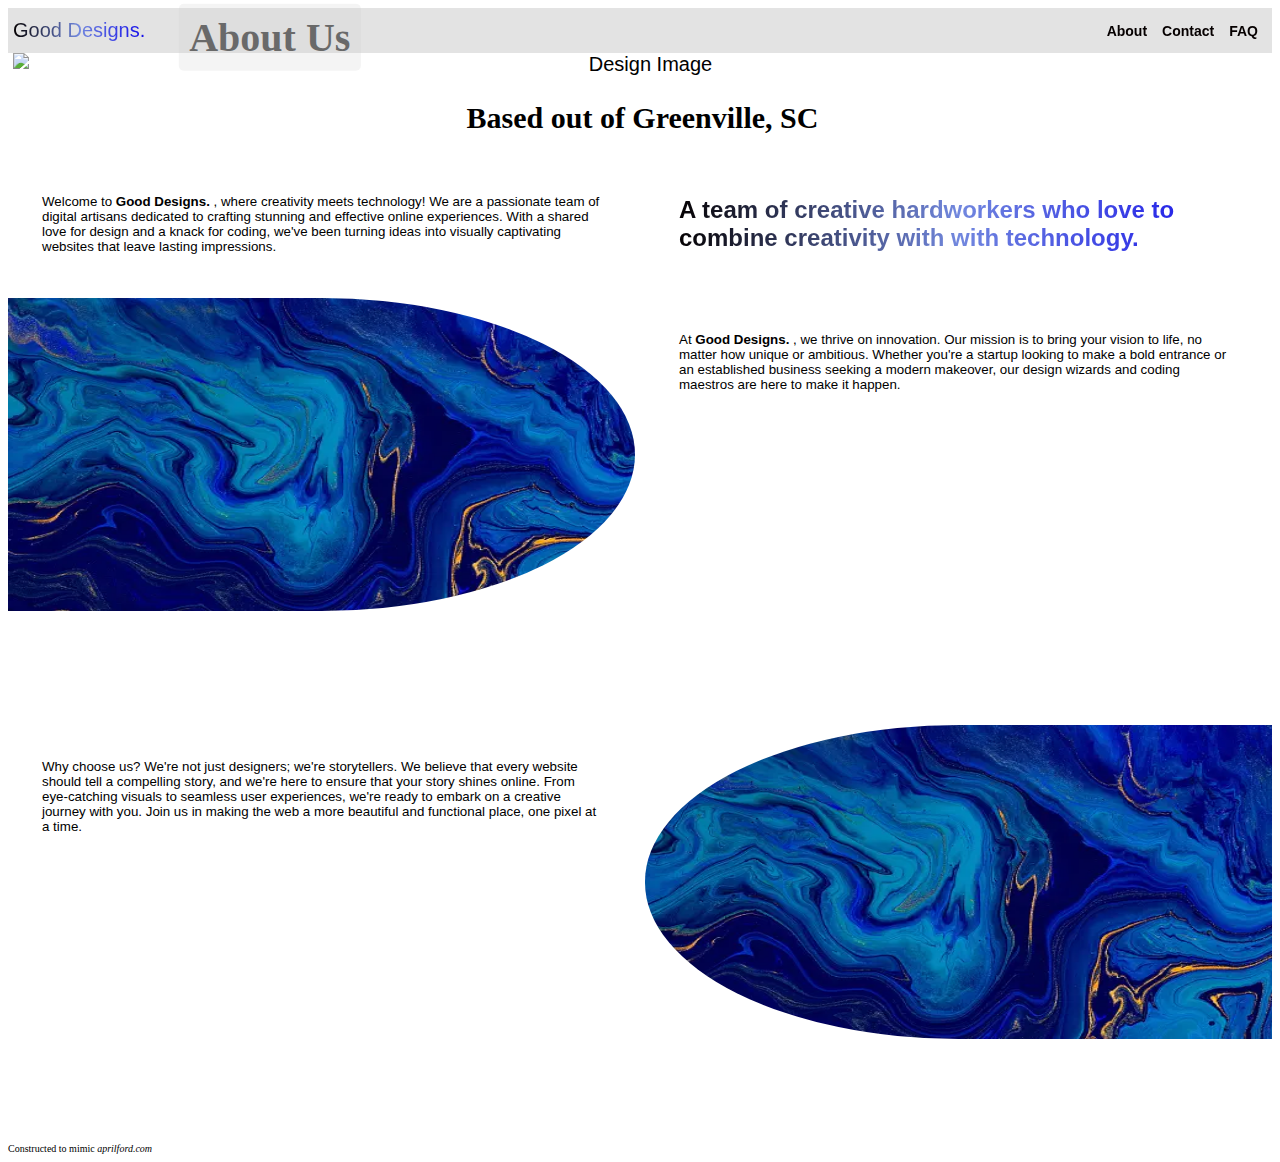
==== about.html @ 161c0986 "Layout is finished, need to update for responsive nature." ====
<!DOCTYPE html>
<html lang="en">
<head>
    <meta charset="UTF-8">
    <meta name="viewport" content="width=device-width, initial-scale=1.0">
    <title>Document</title>
    <link rel="stylesheet" type="text/css" href="./styles/style.css">
</head>
<body>
    <header>
    <nav class="vgd"> <div><a href="./index.html" class="vvv">Good Designs.</a></div>
        <ul class="ul1">
            <li><a href="./about.html">About</a></li>  
            <li><a href="./contact.html">Contact</a></li>  
            <li><a href="./FAQ.html">FAQ</a></li>  
            </ul>
    </nav>
</header>
<main>
    <div class="image-container">
        <img src="images/brad-knight-huWlb1NP67w-unsplash.jpg" class="image1" alt="Design Image">
        <div class="captions">
            <h1>About Us</h1>
            </div>  
            <h2>Based out of Greenville, SC</h2>
        
    </div>


<span class="grid-container">
<p class="para4">Welcome to <strong>Good Designs.</strong> , where creativity meets technology! We are a passionate team of digital artisans dedicated to crafting stunning and effective online experiences. With a shared love for design and a knack for coding, we've been turning ideas into visually captivating websites that leave lasting impressions.</p>
<p class="para1">A team of creative hardworkers who love to combine creativity with with technology.</p>
<img src="images/istockphoto-1162167657-170667a.webp" class="image2"/>
<p class="para4">At <strong>Good Designs.</strong> , we thrive on innovation. Our mission is to bring your vision to life, no matter how unique or ambitious. Whether you're a startup looking to make a bold entrance or an established business seeking a modern makeover, our design wizards and coding maestros are here to make it happen.</p>
<p class="para4">Why choose us? We're not just designers; we're storytellers. We believe that every website should tell a compelling story, and we're here to ensure that your story shines online. From eye-catching visuals to seamless user experiences, we're ready to embark on a creative journey with you. Join us in making the web a more beautiful and functional place, one pixel at a time.</p>
<img src="images/istockphoto-1162167657-170667a.webp" class="image3"/>
</span>
</main>
<footer> Constructed to mimic <em>aprilford.com</em></footer>
</body>
<script src="./scripts/scripts.js"></script>
</html>
---- styles/style.css ----
body {
    display: flex;
    flex-direction: column;
    z-index: 5;
    }

footer {
    text-align: left;
    font-size: 10px;
}

h1 {
    text-align: center;
    size: 4rem;
    position: relative; 
    top: 50%; 
    left: 50%; 
    transform: translate(-50%, -85%); 
    padding: 10px;
    border-radius: 5px;
    z-index: 1;
    font-family: cursive;
    background-color: rgba(200, 200, 200,20%);
    font-size: 2em;
    
}

h2 {
    position: relative;
    z-index: 2;
    font-family: cursive;
    font-size: 1.5em;
    text-align: center;
    
}

nav {
    display: flex;
    justify-content: space-between;
    align-items: center;
    background-color: rgba(200, 200, 200,50%);
    color: rgb(0, 0, 0);
    font-weight: bolder;
    height:45px;
}

div{
    margin-left: 5px;
    font-family:'Segoe UI', Tahoma, Geneva, Verdana, sans-serif;
    font-size: 20px;
    font-weight:500;
}

span div {
    display:grid;
    grid-template-columns: repeat(1fr);
    gap: 10px;
}

.ul1 {
    list-style: none;
    margin: 0;
    padding: 10px; 
    color: rgb(12, 0, 0);
    display:flex;
    font-weight: none;
    font-family:'Segoe UI', Tahoma, Geneva, Verdana, sans-serif;
    font-size: 14px;
}

.ul1 li {
    margin-right: 15px;
}

nav a {
    text-decoration: none;
    color: rgb(6, 0, 0);
    justify-content: space-between;
    
}

.ul1 li:last-child {
    margin-right: 4px;
}



.image1 {
    width: 100%;
    height: auto;
    display: block;
}


main {
    flex-grow: 1;
    display: inline;
}

header {
    position: sticky;
    z-index: 99;
    top: 0;
    justify-content: flex-end;
}

.grid-container {
    display:grid;
    grid-template-columns: repeat(2, 1fr);
    gap: 10px;
}

.para1 {
    background-color:white;
    padding:4px;
    margin: 30px;
    align-self: center;
    font-size: x-large;
    background-image: linear-gradient(to right, #040000,rgb(114, 136, 222), #1009eb);
    -webkit-background-clip: text;
    color: transparent;
    font-weight: 700;
    font-family: Arial, Helvetica, sans-serif;
}

.para2 {
    padding:4px;
    margin: 30px;
    font-size: small;
    font-family:'Gill Sans', 'Gill Sans MT', Calibri, 'Trebuchet MS', sans-serif ;

}

.para4 {
    font-family:'Gill Sans', 'Gill Sans MT', Calibri, 'Trebuchet MS', sans-serif ;
    padding:4px;
    margin: 30px;
    font-size: smaller;

}

.image2 {
    border-top-right-radius: 50%;
    border-bottom-right-radius: 50%;
    width: 100%;
    height: 75%;
}

.image3 {
    border-top-left-radius: 50%;
    border-bottom-left-radius: 50%;
    width: 100%;
    height: 75%;
}


@media screen and (max-width: 475px) {
    
    .grid-container{
        display:grid;
        grid-template-columns: repeat(1, 1fr);
        gap: 10px;

    }
    .image-container {
        text-align: center;
    }

    h1,
    h2 {
        position: relative;
        text-align: center;
        padding: 10px;
        border-radius: 5px;
        z-index: 1;
        font-family: cursive;
        font-size: 1.5em; 
        background-color: rgba(200, 200, 200, 20%);
        width: 100%; 
    }

.captions {
        position: relative;
        text-align: left;
    }

    
.captions div {
        margin-top: 20px; 
    }

    
.para1 {
        font-size: medium;
    }

.para2,
.para4 {
        font-size: small;
    }

    
 nav {    
        align-items: center;
    }

.ul1 {
        text-align: center;
    }
}


.image-container {
    position: relative;
    text-align: center;
}




.captions {
    position: absolute;
    top: 50%;
    left: 20%;
    transform: translate(-50%, -50%);
    text-align: left;
    color: rgb(10, 10, 10);
    z-index: 1;
}

.vvv { background-image: linear-gradient(to right, #040000,rgb(114, 136, 222), #1009eb);
    -webkit-background-clip: text;
    color: transparent;}
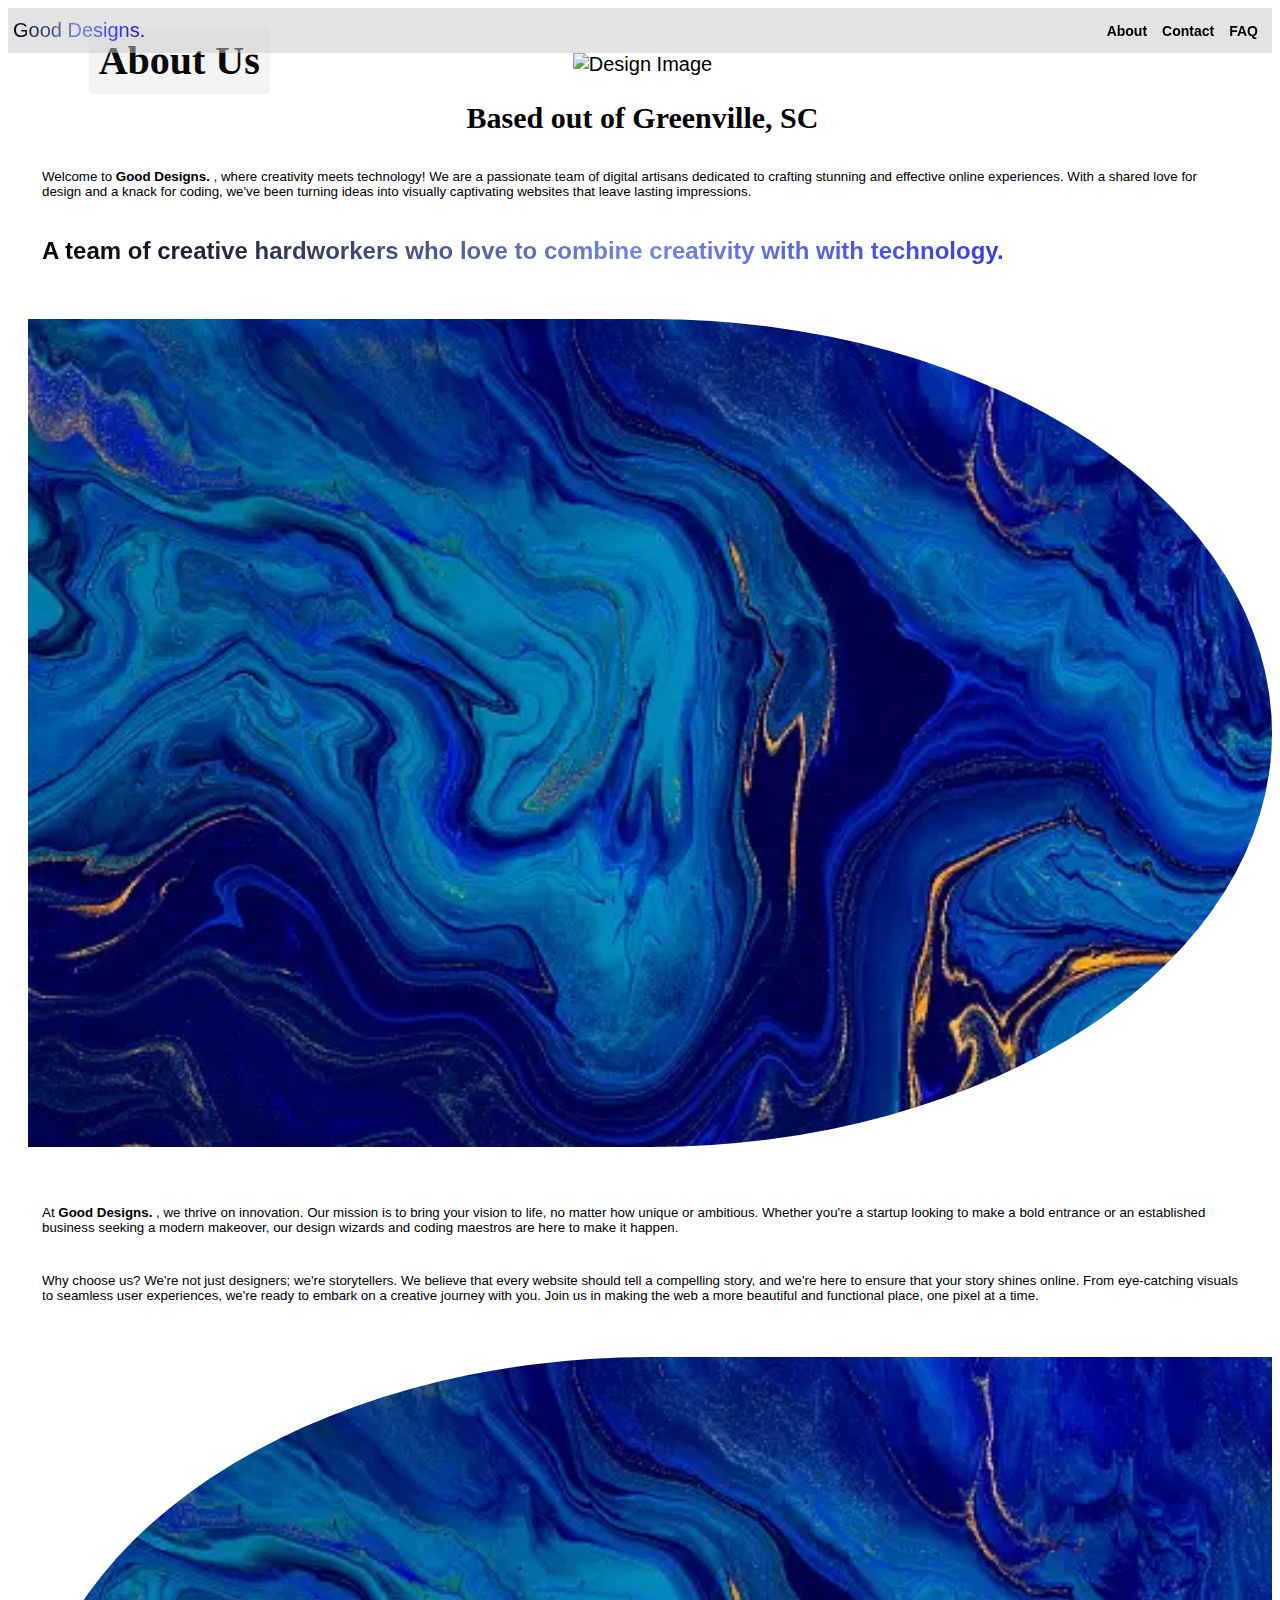
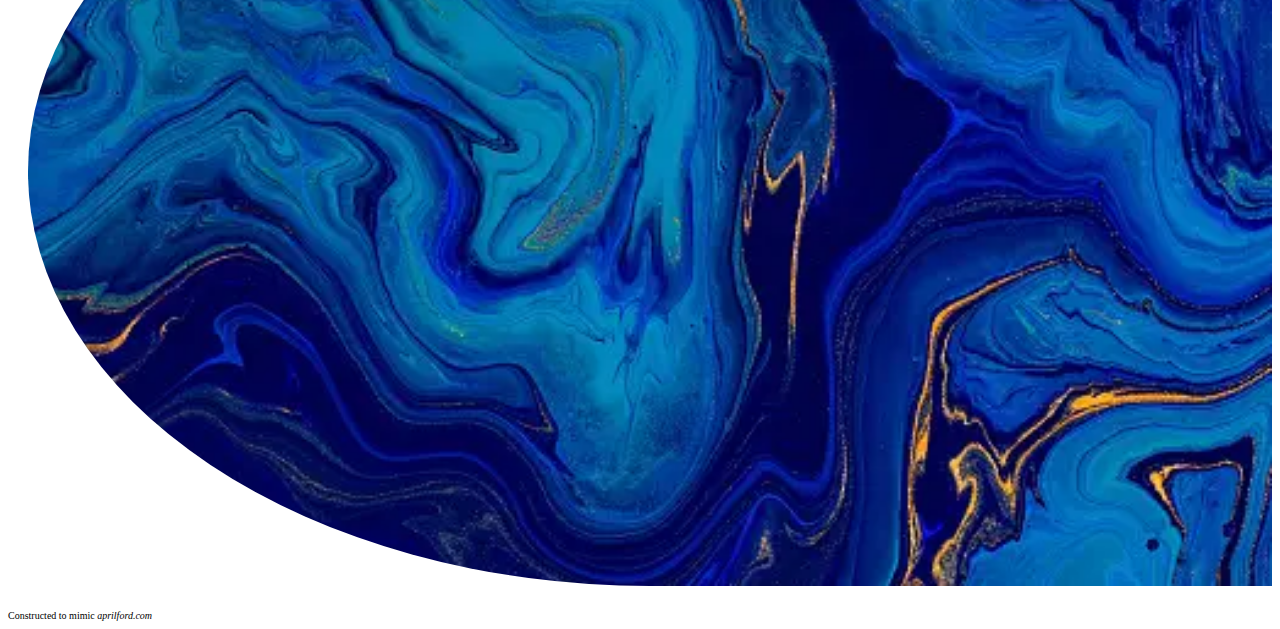
==== commit 6dd1f356: "Added JS input form" ====
--- a/about.html
+++ b/about.html
@@ -1,42 +1,67 @@
 <!DOCTYPE html>
 <html lang="en">
-<head>
-    <meta charset="UTF-8">
-    <meta name="viewport" content="width=device-width, initial-scale=1.0">
+  <head>
+    <meta charset="UTF-8" />
+    <meta name="viewport" content="width=device-width, initial-scale=1.0" />
     <title>Document</title>
-    <link rel="stylesheet" type="text/css" href="./styles/style.css">
-</head>
-<body>
+    <link rel="stylesheet" type="text/css" href="./styles/style.css" />
+  </head>
+  <body>
     <header>
-    <nav class="vgd"> <div><a href="./index.html" class="vvv">Good Designs.</a></div>
+      <nav class="vgd">
+        <div><a href="./index.html" class="vvv">Good Designs.</a></div>
         <ul class="ul1">
-            <li><a href="./about.html">About</a></li>  
-            <li><a href="./contact.html">Contact</a></li>  
-            <li><a href="./FAQ.html">FAQ</a></li>  
-            </ul>
-    </nav>
-</header>
-<main>
-    <div class="image-container">
-        <img src="images/brad-knight-huWlb1NP67w-unsplash.jpg" class="image1" alt="Design Image">
+          <li><a href="./about.html">About</a></li>
+          <li><a href="./contact.html">Contact</a></li>
+          <li><a href="./FAQ.html">FAQ</a></li>
+        </ul>
+      </nav>
+    </header>
+    <main>
+      <div class="image-container">
+        <img
+          src="images/brad-knight-huWlb1NP67w-unsplash.jpg"
+          class="image1"
+          alt="Design Image"
+        />
         <div class="captions">
-            <h1>About Us</h1>
-            </div>  
-            <h2>Based out of Greenville, SC</h2>
-        
-    </div>
+          <h1>About Us</h1>
+        </div>
+        <h2>Based out of Greenville, SC</h2>
+      </div>
 
-
-<span class="grid-container">
-<p class="para4">Welcome to <strong>Good Designs.</strong> , where creativity meets technology! We are a passionate team of digital artisans dedicated to crafting stunning and effective online experiences. With a shared love for design and a knack for coding, we've been turning ideas into visually captivating websites that leave lasting impressions.</p>
-<p class="para1">A team of creative hardworkers who love to combine creativity with with technology.</p>
-<img src="images/istockphoto-1162167657-170667a.webp" class="image2"/>
-<p class="para4">At <strong>Good Designs.</strong> , we thrive on innovation. Our mission is to bring your vision to life, no matter how unique or ambitious. Whether you're a startup looking to make a bold entrance or an established business seeking a modern makeover, our design wizards and coding maestros are here to make it happen.</p>
-<p class="para4">Why choose us? We're not just designers; we're storytellers. We believe that every website should tell a compelling story, and we're here to ensure that your story shines online. From eye-catching visuals to seamless user experiences, we're ready to embark on a creative journey with you. Join us in making the web a more beautiful and functional place, one pixel at a time.</p>
-<img src="images/istockphoto-1162167657-170667a.webp" class="image3"/>
-</span>
-</main>
-<footer> Constructed to mimic <em>aprilford.com</em></footer>
-</body>
-<script src="./scripts/scripts.js"></script>
-</html>+      <span class="grid-container">
+        <p class="para4">
+          Welcome to <strong>Good Designs.</strong> , where creativity meets
+          technology! We are a passionate team of digital artisans dedicated to
+          crafting stunning and effective online experiences. With a shared love
+          for design and a knack for coding, we've been turning ideas into
+          visually captivating websites that leave lasting impressions.
+        </p>
+        <p class="para1">
+          A team of creative hardworkers who love to combine creativity with
+          with technology.
+        </p>
+        <img src="images/istockphoto-1162167657-170667a.webp" class="image2" />
+        <p class="para4">
+          At <strong>Good Designs.</strong> , we thrive on innovation. Our
+          mission is to bring your vision to life, no matter how unique or
+          ambitious. Whether you're a startup looking to make a bold entrance or
+          an established business seeking a modern makeover, our design wizards
+          and coding maestros are here to make it happen.
+        </p>
+        <p class="para4">
+          Why choose us? We're not just designers; we're storytellers. We
+          believe that every website should tell a compelling story, and we're
+          here to ensure that your story shines online. From eye-catching
+          visuals to seamless user experiences, we're ready to embark on a
+          creative journey with you. Join us in making the web a more beautiful
+          and functional place, one pixel at a time.
+        </p>
+        <img src="images/istockphoto-1162167657-170667a.webp" class="image3" />
+      </span>
+    </main>
+    <footer>Constructed to mimic <em>aprilford.com</em></footer>
+  </body>
+  <script src="./scripts/scripts.js"></script>
+</html>
--- a/styles/style.css
+++ b/styles/style.css
@@ -1,234 +1,262 @@
-
 body {
+  z-index: 5;
+}
+
+footer {
+  text-align: left;
+  font-size: 10px;
+}
+
+h1 {
+  text-align: center;
+  size: 4rem;
+  top: 50%;
+  left: 50%;
+  transform: translate(-50%, -50%);
+  padding: 10px;
+  border-radius: 5px;
+  z-index: 1;
+  font-family: cursive;
+  background-color: rgba(200, 200, 200, 20%);
+  font-size: 2em;
+}
+
+input {
+  text-align: center;
+}
+.modal {
+  display: none;
+  position: fixed;
+  top: 0;
+  left: 0;
+  width: 100%;
+  height: 100%;
+  background-color: rgba(17, 126, 235, 0.75); /* Semi-transparent background */
+}
+
+.modal-content {
+  background-color: #ada7a7d9;
+  width: 100%;
+  max-width: 400px;
+  margin: 10% auto;
+  padding: 20px;
+  position: relative;
+  top: 50%;
+  transform: translateY(-50%);
+  text-align: center;
+  box-shadow: 0 4px 8px rgba(0, 0, 0, 0.2);
+}
+
+.message-box {
+  background-color: rgba(17, 126, 235, 0.75);
+  color: white;
+}
+
+.close {
+  position: absolute;
+  top: 10px;
+  left: 10px;
+}
+
+h2 {
+  position: relative;
+  z-index: 2;
+  font-family: cursive;
+  font-size: 1.5em;
+  text-align: center;
+}
+
+nav {
+  display: flex;
+  justify-content: space-between;
+  align-items: center;
+  background-color: rgba(200, 200, 200, 50%);
+  color: rgb(0, 0, 0);
+  font-weight: bolder;
+  height: 45px;
+}
+
+div {
+  margin-left: 5px;
+  font-family: "Segoe UI", Tahoma, Geneva, Verdana, sans-serif;
+  font-size: 20px;
+  font-weight: 500;
+}
+
+.ul1 {
+  list-style: none;
+  margin: 0;
+  padding: 10px;
+  color: rgb(12, 0, 0);
+  display: flex;
+  font-weight: none;
+  font-family: "Segoe UI", Tahoma, Geneva, Verdana, sans-serif;
+  font-size: 14px;
+}
+
+.ul1 li {
+  margin-right: 15px;
+}
+
+nav a {
+  text-decoration: none;
+  color: rgb(6, 0, 0);
+  justify-content: space-between;
+}
+
+.ul1 li:last-child {
+  margin-right: 4px;
+}
+
+.image1 {
+  width: 100%;
+  height: auto;
+  /* display: block; */
+}
+
+main {
+  flex-grow: 1;
+  display: inline;
+}
+
+header {
+  position: sticky;
+  z-index: 99;
+  top: 0;
+  justify-content: flex-end;
+}
+
+.flex-container{
+display: flex;
+  flex-wrap: wrap;
+}
+
+.para1,
+.para2,
+.para4,
+.image2,
+.image3 {
+  flex: 1; 
+  margin: 10px; 
+  padding: 10px; 
+  box-sizing: border-box; 
+}
+
+.para1 {
+  background-color: white;
+  padding: 4px;
+  margin: 30px;
+  align-self: center;
+  font-size: x-large;
+  background-image: linear-gradient(
+    to right,
+    #040000,
+    rgb(114, 136, 222),
+    #1009eb
+  );
+  -webkit-background-clip: text;
+  color: transparent;
+  font-weight: 700;
+  font-family: Arial, Helvetica, sans-serif;
+}
+
+.para2 {
+  padding: 4px;
+  margin: 30px;
+  font-size: small;
+  font-family: "Gill Sans", "Gill Sans MT", Calibri, "Trebuchet MS", sans-serif;
+}
+
+.para4 {
+  font-family: "Gill Sans", "Gill Sans MT", Calibri, "Trebuchet MS", sans-serif;
+  padding: 4px;
+  margin: 30px;
+  font-size: smaller;
+}
+
+.image2 {
+  border-top-right-radius: 50%;
+  border-bottom-right-radius: 50%;
+  width: 100%;
+  height: 75%;
+}
+
+.image3 {
+  border-top-left-radius: 50%;
+  border-bottom-left-radius: 50%;
+  width: 100%;
+  height: 75%;
+}
+
+@media screen and (max-width: 475px) {
+  .flex-container {
     display: flex;
-    flex-direction: column;
-    z-index: 5;
-    }
-
-footer {
-    text-align: left;
-    font-size: 10px;
-}
-
-h1 {
+  }
+  .image-container {
     text-align: center;
-    size: 4rem;
-    position: relative; 
-    top: 50%; 
-    left: 50%; 
-    transform: translate(-50%, -85%); 
+  }
+
+  h1 {
+    text-align: center;
     padding: 10px;
     border-radius: 5px;
     z-index: 1;
     font-family: cursive;
-    background-color: rgba(200, 200, 200,20%);
-    font-size: 2em;
-    
-}
-
-h2 {
+    font-size: 1.5em;
+    background-color: rgba(200, 200, 200, 20%);
+    width: 100%;
+    transform: translate(-50%, -50%);
+  }
+
+  .captions {
     position: relative;
-    z-index: 2;
-    font-family: cursive;
-    font-size: 1.5em;
+    text-align: left;
+  }
+
+  .captions div {
+    margin-top: 20px;
+  }
+
+  .para1 {
+    font-size: medium;
+  }
+
+  .para2,
+  .para4 {
+    font-size: small;
+  }
+
+  nav {
+    align-items: center;
+  }
+
+  .ul1 {
     text-align: center;
-    
-}
-
-nav {
-    display: flex;
-    justify-content: space-between;
-    align-items: center;
-    background-color: rgba(200, 200, 200,50%);
-    color: rgb(0, 0, 0);
-    font-weight: bolder;
-    height:45px;
-}
-
-div{
-    margin-left: 5px;
-    font-family:'Segoe UI', Tahoma, Geneva, Verdana, sans-serif;
-    font-size: 20px;
-    font-weight:500;
-}
-
-span div {
-    display:grid;
-    grid-template-columns: repeat(1fr);
-    gap: 10px;
-}
-
-.ul1 {
-    list-style: none;
-    margin: 0;
-    padding: 10px; 
-    color: rgb(12, 0, 0);
-    display:flex;
-    font-weight: none;
-    font-family:'Segoe UI', Tahoma, Geneva, Verdana, sans-serif;
-    font-size: 14px;
-}
-
-.ul1 li {
-    margin-right: 15px;
-}
-
-nav a {
-    text-decoration: none;
-    color: rgb(6, 0, 0);
-    justify-content: space-between;
-    
-}
-
-.ul1 li:last-child {
-    margin-right: 4px;
-}
-
-
-
-.image1 {
-    width: 100%;
-    height: auto;
-    display: block;
-}
-
-
-main {
-    flex-grow: 1;
-    display: inline;
-}
-
-header {
-    position: sticky;
-    z-index: 99;
-    top: 0;
-    justify-content: flex-end;
-}
-
-.grid-container {
-    display:grid;
-    grid-template-columns: repeat(2, 1fr);
-    gap: 10px;
-}
-
-.para1 {
-    background-color:white;
-    padding:4px;
-    margin: 30px;
-    align-self: center;
-    font-size: x-large;
-    background-image: linear-gradient(to right, #040000,rgb(114, 136, 222), #1009eb);
-    -webkit-background-clip: text;
-    color: transparent;
-    font-weight: 700;
-    font-family: Arial, Helvetica, sans-serif;
-}
-
-.para2 {
-    padding:4px;
-    margin: 30px;
-    font-size: small;
-    font-family:'Gill Sans', 'Gill Sans MT', Calibri, 'Trebuchet MS', sans-serif ;
-
-}
-
-.para4 {
-    font-family:'Gill Sans', 'Gill Sans MT', Calibri, 'Trebuchet MS', sans-serif ;
-    padding:4px;
-    margin: 30px;
-    font-size: smaller;
-
-}
-
-.image2 {
-    border-top-right-radius: 50%;
-    border-bottom-right-radius: 50%;
-    width: 100%;
-    height: 75%;
-}
-
-.image3 {
-    border-top-left-radius: 50%;
-    border-bottom-left-radius: 50%;
-    width: 100%;
-    height: 75%;
-}
-
-
-@media screen and (max-width: 475px) {
-    
-    .grid-container{
-        display:grid;
-        grid-template-columns: repeat(1, 1fr);
-        gap: 10px;
-
-    }
-    .image-container {
-        text-align: center;
-    }
-
-    h1,
-    h2 {
-        position: relative;
-        text-align: center;
-        padding: 10px;
-        border-radius: 5px;
-        z-index: 1;
-        font-family: cursive;
-        font-size: 1.5em; 
-        background-color: rgba(200, 200, 200, 20%);
-        width: 100%; 
-    }
+  }
+}
+
+.image-container {
+  position: relative;
+  text-align: center;
+}
 
 .captions {
-        position: relative;
-        text-align: left;
-    }
-
-    
-.captions div {
-        margin-top: 20px; 
-    }
-
-    
-.para1 {
-        font-size: medium;
-    }
-
-.para2,
-.para4 {
-        font-size: small;
-    }
-
-    
- nav {    
-        align-items: center;
-    }
-
-.ul1 {
-        text-align: center;
-    }
-}
-
-
-.image-container {
-    position: relative;
-    text-align: center;
-}
-
-
-
-
-.captions {
-    position: absolute;
-    top: 50%;
-    left: 20%;
-    transform: translate(-50%, -50%);
-    text-align: left;
-    color: rgb(10, 10, 10);
-    z-index: 1;
-}
-
-.vvv { background-image: linear-gradient(to right, #040000,rgb(114, 136, 222), #1009eb);
-    -webkit-background-clip: text;
-    color: transparent;}+  position: absolute;
+  top: 50%;
+  left: 20%;
+  transform: translate(-50%, -50%);
+  text-align: left;
+  color: rgb(10, 10, 10);
+  z-index: 1;
+}
+
+.vvv {
+  background-image: linear-gradient(
+    to right,
+    #040000,
+    rgb(114, 136, 222),
+    #1009eb
+  );
+  -webkit-background-clip: text;
+  color: transparent;
+}
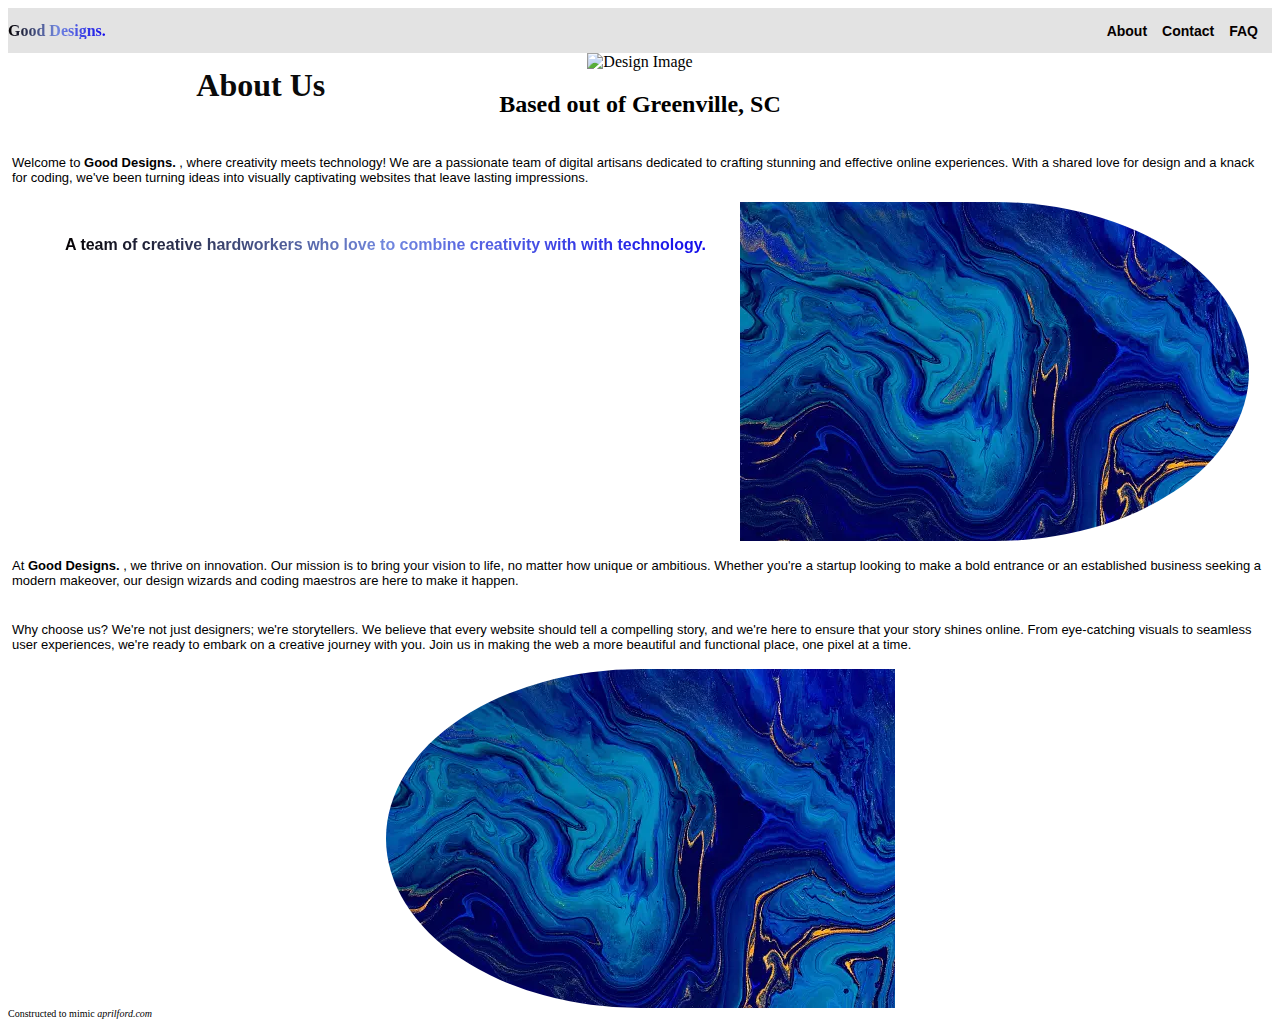
==== commit b6d2ccba: "first try on flexbox attempt (no JS yet)" ====
--- a/about.html
+++ b/about.html
@@ -30,7 +30,7 @@
         <h2>Based out of Greenville, SC</h2>
       </div>
 
-      <span class="grid-container">
+      <span class="flex-container">
         <p class="para4">
           Welcome to <strong>Good Designs.</strong> , where creativity meets
           technology! We are a passionate team of digital artisans dedicated to
--- a/styles/style.css
+++ b/styles/style.css
@@ -1,25 +1,57 @@
-body {
-  z-index: 5;
-}
+main{
+  box-sizing: border-box;
+}
+
+.flex-container {
+  display: flex;
+  flex-wrap: wrap;
+  justify-content: center;
+
+}
+
+.image-container img{
+  width: 100%;
+  height: auto;
+}
+
+.row {
+  display: flex;
+  flex-wrap: wrap;
+  justify-content: center;
+  box-sizing: border-box;
+  
+}
+
+.item {
+  display: flex;
+  flex-basis: calc(-50% - 20px);
+  box-sizing: border-box;
+  border-radius: 5px;
+  justify-content: space-between;
+ 
+}
+
+.image2 {
+  border-top-right-radius: 50%;
+  border-bottom-right-radius: 50%;
+  width: auto;
+  height: auto;
+}
+
+.image3 {
+  border-top-left-radius: 50%;
+  border-bottom-left-radius: 50%;
+  width: auto;
+  height: auto;
+}
+
 
 footer {
   text-align: left;
   font-size: 10px;
 }
 
-h1 {
-  text-align: center;
-  size: 4rem;
-  top: 50%;
-  left: 50%;
-  transform: translate(-50%, -50%);
-  padding: 10px;
-  border-radius: 5px;
-  z-index: 1;
-  font-family: cursive;
-  background-color: rgba(200, 200, 200, 20%);
-  font-size: 2em;
-}
+
 
 input {
   text-align: center;
@@ -58,13 +90,7 @@
   left: 10px;
 }
 
-h2 {
-  position: relative;
-  z-index: 2;
-  font-family: cursive;
-  font-size: 1.5em;
-  text-align: center;
-}
+
 
 nav {
   display: flex;
@@ -76,12 +102,7 @@
   height: 45px;
 }
 
-div {
-  margin-left: 5px;
-  font-family: "Segoe UI", Tahoma, Geneva, Verdana, sans-serif;
-  font-size: 20px;
-  font-weight: 500;
-}
+
 
 .ul1 {
   list-style: none;
@@ -108,16 +129,14 @@
   margin-right: 4px;
 }
 
-.image1 {
-  width: 100%;
-  height: auto;
-  /* display: block; */
-}
+
+
+
 
 main {
   flex-grow: 1;
   display: inline;
-}
+} */
 
 header {
   position: sticky;
@@ -126,27 +145,12 @@
   justify-content: flex-end;
 }
 
-.flex-container{
-display: flex;
-  flex-wrap: wrap;
-}
-
-.para1,
-.para2,
-.para4,
-.image2,
-.image3 {
-  flex: 1; 
-  margin: 10px; 
-  padding: 10px; 
-  box-sizing: border-box; 
-}
+
 
 .para1 {
   background-color: white;
   padding: 4px;
   margin: 30px;
-  align-self: center;
   font-size: x-large;
   background-image: linear-gradient(
     to right,
@@ -163,50 +167,15 @@
 .para2 {
   padding: 4px;
   margin: 30px;
-  font-size: small;
+  font-size: large;
   font-family: "Gill Sans", "Gill Sans MT", Calibri, "Trebuchet MS", sans-serif;
 }
 
 .para4 {
   font-family: "Gill Sans", "Gill Sans MT", Calibri, "Trebuchet MS", sans-serif;
   padding: 4px;
-  margin: 30px;
-  font-size: smaller;
-}
-
-.image2 {
-  border-top-right-radius: 50%;
-  border-bottom-right-radius: 50%;
-  width: 100%;
-  height: 75%;
-}
-
-.image3 {
-  border-top-left-radius: 50%;
-  border-bottom-left-radius: 50%;
-  width: 100%;
-  height: 75%;
-}
-
-@media screen and (max-width: 475px) {
-  .flex-container {
-    display: flex;
-  }
-  .image-container {
-    text-align: center;
-  }
-
-  h1 {
-    text-align: center;
-    padding: 10px;
-    border-radius: 5px;
-    z-index: 1;
-    font-family: cursive;
-    font-size: 1.5em;
-    background-color: rgba(200, 200, 200, 20%);
-    width: 100%;
-    transform: translate(-50%, -50%);
-  }
+  font-size: large;
+} 
 
   .captions {
     position: relative;
@@ -233,7 +202,7 @@
   .ul1 {
     text-align: center;
   }
-}
+
 
 .image-container {
   position: relative;
@@ -259,4 +228,4 @@
   );
   -webkit-background-clip: text;
   color: transparent;
-}
+} 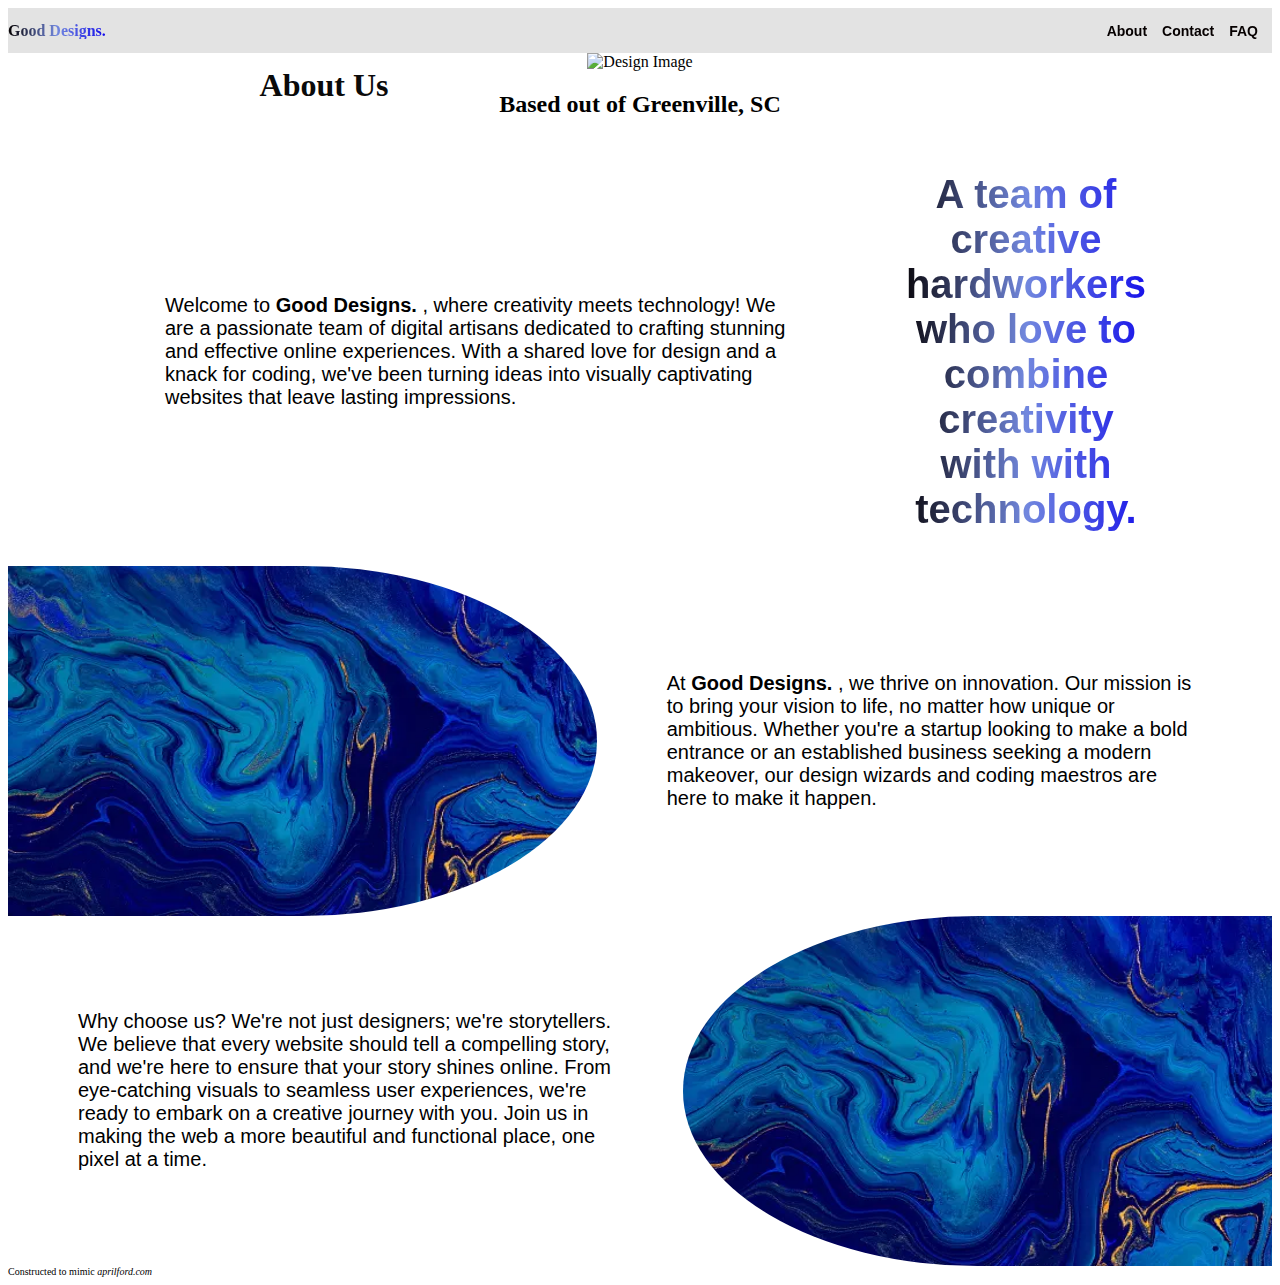
==== commit 22b30cb1: "Updated the responsiveness a bit, still not perfect." ====
--- a/about.html
+++ b/about.html
@@ -3,7 +3,7 @@
   <head>
     <meta charset="UTF-8" />
     <meta name="viewport" content="width=device-width, initial-scale=1.0" />
-    <title>Document</title>
+    <title>About</title>
     <link rel="stylesheet" type="text/css" href="./styles/style.css" />
   </head>
   <body>
@@ -30,7 +30,8 @@
         <h2>Based out of Greenville, SC</h2>
       </div>
 
-      <span class="flex-container">
+      <div class="flex-container">
+        <div class="row">
         <p class="para4">
           Welcome to <strong>Good Designs.</strong> , where creativity meets
           technology! We are a passionate team of digital artisans dedicated to
@@ -41,15 +42,18 @@
         <p class="para1">
           A team of creative hardworkers who love to combine creativity with
           with technology.
-        </p>
+        </p></div>
+        <div class="row">
         <img src="images/istockphoto-1162167657-170667a.webp" class="image2" />
+       
         <p class="para4">
           At <strong>Good Designs.</strong> , we thrive on innovation. Our
           mission is to bring your vision to life, no matter how unique or
           ambitious. Whether you're a startup looking to make a bold entrance or
           an established business seeking a modern makeover, our design wizards
-          and coding maestros are here to make it happen.
-        </p>
+          and coding maestros are here to make it happen.</p>
+        </div>
+        <div class="row">
         <p class="para4">
           Why choose us? We're not just designers; we're storytellers. We
           believe that every website should tell a compelling story, and we're
@@ -59,7 +63,8 @@
           and functional place, one pixel at a time.
         </p>
         <img src="images/istockphoto-1162167657-170667a.webp" class="image3" />
-      </span>
+    </div>
+      </div>
     </main>
     <footer>Constructed to mimic <em>aprilford.com</em></footer>
   </body>
--- a/styles/style.css
+++ b/styles/style.css
@@ -2,47 +2,123 @@
   box-sizing: border-box;
 }
 
-.flex-container {
-  display: flex;
-  flex-wrap: wrap;
+.contactForm {
+  display: flex;
   justify-content: center;
-
-}
-
+  text-align: center;
+}
+.introForm {
+  display: grid;
+   
+}
+
+#firstName, #lastName, #phoneNumber, #email, #button1{
+  background-color:#e4e4e7 ;
+  
+}
+
+.inputRow{
+  display: grid;
+  gap: 10px;
+  margin: 10px;
+  width: 200px;
+  height: 100px;
+  
+}
+
+.introText{
+  text-align: center;
+}
 .image-container img{
   width: 100%;
   height: auto;
 }
 
-.row {
-  display: flex;
+.flex-container {
+  display: flex;
+  justify-content: space-evenly;
   flex-wrap: wrap;
+  box-sizing: border-box;
+  flex-direction: row;
+
+}
+
+.row{
+  display: flex;
+  width: 100%;
+  height: auto;
+  margin: 0;
+  padding: 0;
+  align-items: center;
   justify-content: center;
-  box-sizing: border-box;
-  
-}
-
-.item {
-  display: flex;
-  flex-basis: calc(-50% - 20px);
-  box-sizing: border-box;
-  border-radius: 5px;
-  justify-content: space-between;
- 
+}
+
+.row p {
+flex: 0 1 50%;
+
+}
+
+.para1 {
+  background-color: white;
+  padding: 4px;
+  margin: 30px;
+  text-align: center;
+  display: flex;
+
+  font-size: 40px;
+  max-width: 250px;
+  background-image: linear-gradient(
+    to right,
+    #040000,
+    rgb(114, 136, 222),
+    #1009eb
+  )
+  ;
+  -webkit-background-clip: text;
+  color: transparent;
+  font-weight: 700;
+  font-family: Arial, Helvetica, sans-serif;
+}
+
+.para2 {
+  padding: 40px;
+  margin: 30px;
+  font-size: 20px;
+  max-width: 50%;
+  font-family: "Gill Sans", "Gill Sans MT", Calibri, "Trebuchet MS", sans-serif;
+}
+
+.para3{
+  padding: 40px;
+  margin: 30px;
+  font-size: 20px;
+  max-width: 50%;
+  font-family: "Gill Sans", "Gill Sans MT", Calibri, "Trebuchet MS", sans-serif;
+}
+
+.para4 {
+  padding: 40px;
+  margin: 30px;
+  font-size: 20px;
+  max-width: 50%;
+  font-family: "Gill Sans", "Gill Sans MT", Calibri, "Trebuchet MS", sans-serif;
 }
 
 .image2 {
   border-top-right-radius: 50%;
   border-bottom-right-radius: 50%;
-  width: auto;
-  height: auto;
+  width:55%;
+  height: 350px;
+  display: flex;
+  margin-left: 0;
 }
 
 .image3 {
   border-top-left-radius: 50%;
   border-bottom-left-radius: 50%;
-  width: auto;
-  height: auto;
+  width:55%;
+  height: 350px;
+  display: flex;
 }
 
 
@@ -51,11 +127,9 @@
   font-size: 10px;
 }
 
-
-
-input {
-  text-align: center;
-}
+/* input {
+  text-align: center;
+} */
 .modal {
   display: none;
   position: fixed;
@@ -63,7 +137,7 @@
   left: 0;
   width: 100%;
   height: 100%;
-  background-color: rgba(17, 126, 235, 0.75); /* Semi-transparent background */
+  background-color: rgba(29, 51, 73, 0.95);
 }
 
 .modal-content {
@@ -80,7 +154,7 @@
 }
 
 .message-box {
-  background-color: rgba(17, 126, 235, 0.75);
+  background-color: rgba(10, 77, 144, 0.75);
   color: white;
 }
 
@@ -130,14 +204,6 @@
 }
 
 
-
-
-
-main {
-  flex-grow: 1;
-  display: inline;
-} */
-
 header {
   position: sticky;
   z-index: 99;
@@ -147,53 +213,17 @@
 
 
 
-.para1 {
-  background-color: white;
-  padding: 4px;
-  margin: 30px;
-  font-size: x-large;
-  background-image: linear-gradient(
-    to right,
-    #040000,
-    rgb(114, 136, 222),
-    #1009eb
-  );
-  -webkit-background-clip: text;
-  color: transparent;
-  font-weight: 700;
-  font-family: Arial, Helvetica, sans-serif;
-}
-
-.para2 {
-  padding: 4px;
-  margin: 30px;
-  font-size: large;
-  font-family: "Gill Sans", "Gill Sans MT", Calibri, "Trebuchet MS", sans-serif;
-}
-
-.para4 {
-  font-family: "Gill Sans", "Gill Sans MT", Calibri, "Trebuchet MS", sans-serif;
-  padding: 4px;
-  font-size: large;
-} 
-
-  .captions {
+
+
+  /* .captions {
     position: relative;
     text-align: left;
-  }
+  } */
 
   .captions div {
     margin-top: 20px;
   }
 
-  .para1 {
-    font-size: medium;
-  }
-
-  .para2,
-  .para4 {
-    font-size: small;
-  }
 
   nav {
     align-items: center;
@@ -212,7 +242,7 @@
 .captions {
   position: absolute;
   top: 50%;
-  left: 20%;
+  left: 25%;
   transform: translate(-50%, -50%);
   text-align: left;
   color: rgb(10, 10, 10);
@@ -228,4 +258,167 @@
   );
   -webkit-background-clip: text;
   color: transparent;
-} +} 
+
+@media screen and (max-width: 480px) {
+
+  .flex-container {
+    display: grid;
+    justify-content: center;
+    align-items: center;
+    height: 100vh;
+    
+  }
+  .button1 {
+   grid-template-columns: 120px;
+   grid-template-rows: auto;
+   justify-self: center;
+   align-self: start;
+   background-color: #e4e4e7;
+  }
+
+  .row{
+    display:grid;
+    width: 50%;
+    height: auto;
+    margin: 0;
+    padding: 0;
+    grid-template-columns: repeat(2,fr);
+    grid-template-rows: repeat(2,fr);
+    
+  }
+  .introText{
+    text-align: center;
+
+  .contactForm {
+    display: grid;
+    grid-template-columns: repeat(2,1fr);
+    grid-template-rows: repeat(3,1fr);
+    
+  }
+  
+    /* grid-template-columns: repeat(2,1fr);
+    grid-template-rows: repeat(3,1fr); */
+     
+  }
+  
+  #firstName, #lastName, #phoneNumber, #email{
+    background-color:#e4e4e7;
+    display:grid;
+    /* grid-template-columns: repeat(2,1fr);
+    grid-template-rows: repeat(3,1fr); */
+    
+    
+  }
+  
+  .inputRow{
+    display: grid;
+    gap: 5px;
+    margin: 10px;
+    width: 100%;
+    height: auto;
+    /* grid-template-columns: repeat(2,1fr);
+    grid-template-rows: repeat(3,1fr); */
+    
+    
+  }
+  
+  .introText{
+    text-align: center;
+  }
+
+  .image2 {
+    border-top-right-radius: 50%;
+    border-bottom-right-radius: 50%;
+    width:45%;
+    height: auto;
+    display: grid;
+    margin-left: 0;
+    /* grid-template-columns: 100%;
+    grid-template-rows: 100%; */
+  }
+  
+  .image3 {
+    border-top-left-radius: 50%;
+    border-bottom-left-radius: 50%;
+    max-width: 100%vh;
+    width:45%;
+    height: auto;
+    display: grid;
+    margin-right: 120px;
+  }
+  flex-container {
+    display: flex;
+    justify-content: space-evenly;
+    flex-wrap: wrap;
+    box-sizing: border-box;
+    flex-direction: row;
+  
+  }
+  
+  .row{
+    display: flex;
+    width: 100%;
+    height: auto;
+    margin: 0;
+    padding: 0;
+    align-items: center;
+    justify-content: center;
+  }
+  
+  .row p {
+  flex: 0 1 50%;
+  
+  }
+  .para1 {
+    background-color: white;
+    padding-left: 100px;
+    margin: 30px;
+    text-align: center;
+    display: flex;
+  
+    font-size: 30px;
+    max-width: 250px;
+    background-image: linear-gradient(
+      to right,
+      #040000,
+      rgb(114, 136, 222),
+      #1009eb
+    )
+    ;
+    -webkit-background-clip: text;
+    color: transparent;
+    font-weight: 700;
+    font-family: Arial, Helvetica, sans-serif;
+  }
+  
+  .para2 {
+    
+    margin-right: 120px;
+    padding-right: 50px;
+    font-size: 18px;
+    max-width: 100%;
+    font-family: "Gill Sans", "Gill Sans MT", Calibri, "Trebuchet MS", sans-serif;
+  }
+  
+  .para3{
+    margin-right: 120px;
+    padding-right: 50px;
+    font-size: 20px;
+    max-width: 100%;
+    font-family: "Gill Sans", "Gill Sans MT", Calibri, "Trebuchet MS", sans-serif;
+  }
+  
+  .para4 {
+    margin-left: 120px;
+    padding-left: 50px;
+    font-size: 20px;
+    max-width: 100%;
+    font-family: "Gill Sans", "Gill Sans MT", Calibri, "Trebuchet MS", sans-serif;
+  }
+
+
+
+
+}
+  
